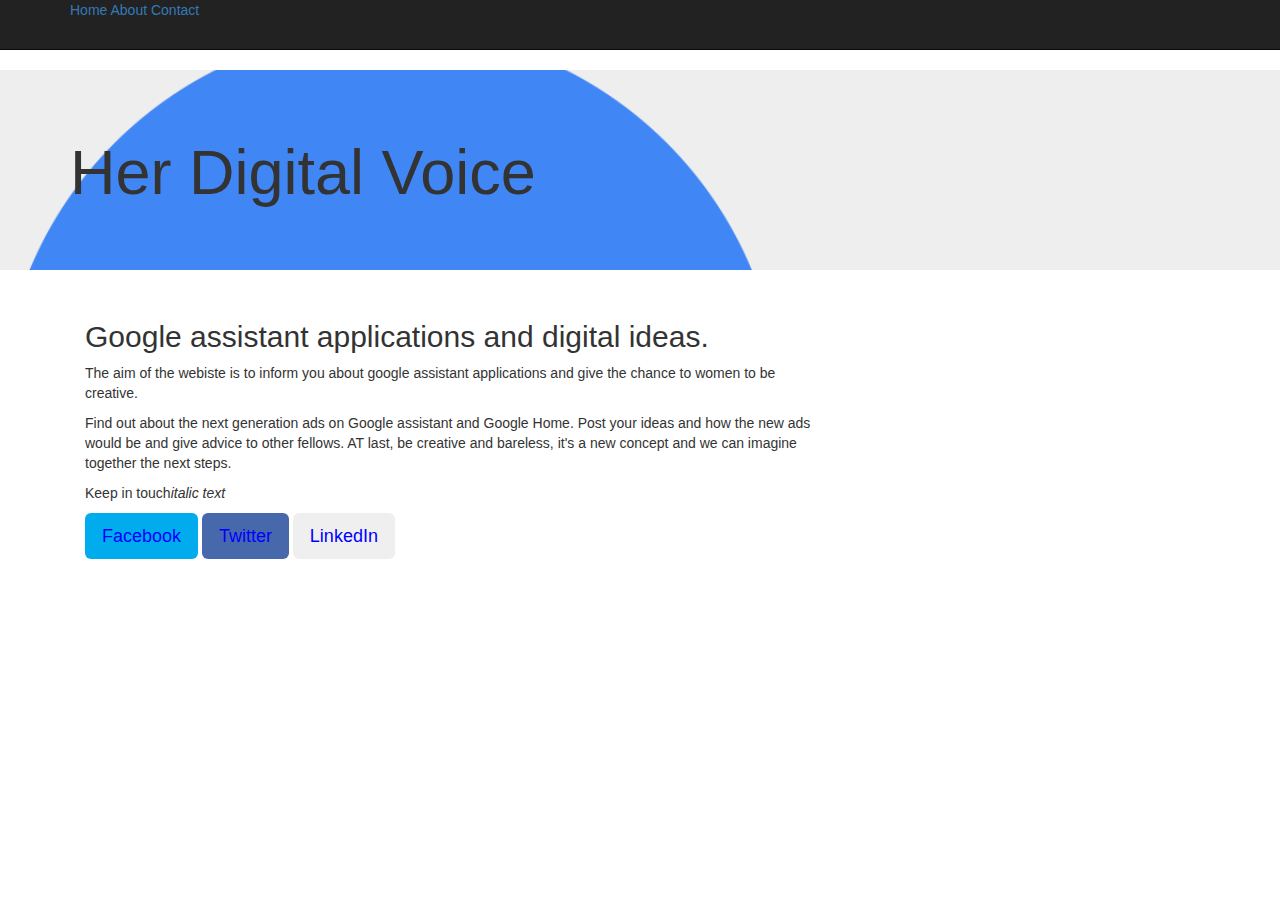
==== index.html @ 053969e9 "fix text" ====
<!DOCTYPE html>
<html>
<head>
  <meta charset="utf-8">
  <link rel="stylesheet" href="css/style.css">
  <title> Her Digital Voice</title>
  <link href="css/bootstrap.css" rel="stylesheet">
  <meta name="viewport" content="width=device-width,
  initial-scale=1.0">
</head>

<body>
  <div class="jumbotron">
  <div class="container">
    <div class="row">
      <div class="col-sm-8">
        <!-- column content goes here -->
      <!--  <img class="img-responsive"
        src="images/google-assistant.jpg"> -->
        <h1>Her Digital Voice</h1>
<nav class="navbar navbar-inverse navbar-fixed-top" role="navigation">
  <div class="container">
    <div class="navbar-header">
        <a href="index.html">Home</a>
        <a href="About.html">About</a>
        <a href="Contact.html">Contact</a>
      </div>
    </div>
      </div>
    </div>
  </div>
</div>
<div class="container">
      <div class="col-sm-8">
        <!-- column content goes here -->
        <h2>Google assistant applications and digital ideas.</h2>
        <p> The aim of the webiste is to inform you about google assistant applications and give the chance to women to be creative.</p>
      </div>
      <div class="col-sm-8">
        <!-- column content goes here -->
        <p> Find out about the next generation ads on Google assistant and Google Home. Post your ideas and how the new ads would be and give advice to other fellows. AT last, be creative and bareless, it's a new concept and we can imagine together the next steps.</p>
      </div>
</div>
    <div class="container">
      <div class="col-sm-8">
        <p> Keep in touch<em>italic text</em></p>
      </div>
    </div>
  </div>
  <div class="container">
      <div class="col-sm-8">
        <div id="social-buttons">
          <button class="btn btn-lg btn-facebook">Facebook</button>
          <button class="btn btn-lg btn-twitter">Twitter</button>
          <button class="btn btn-lg btn-linkedIn">LinkedIn</button>
        </div>
      </div>
    </div>
    </div>
  </div>

  <script src="js/jquery-3.3.1.min.js">

  </script>
</body>
</html>
---- css/style.css ----
body{
  background: #5F9EA0;
  font-family: arial;
}
h1{
  font-size: 18px;

}
a {
  color: black;
  text-decoration: underline;
}
a:hover {
  color: black;
  text-decoration: none;
}
h2{
  font-size: 16px;
}
p{
  font-size: 14px;
}
.btn-facebook {
  background: #00acee;
  border-color: #009ad5;
}
.btn-twitter {
  background: #4868ac;
  border-color: #314776;
}
.btn-linkedin {
  background: #b62f26;
  border-color: #b62f26;
}
#social-buttons button {
  color: blue;
}
.jumbotron{
  background-image: url('../images/google-assistant.jpg');
  background-size: cover;
  background-attachment: fixed;
  min-height: 200px;
}
body {
  padding-top: 70px;
}
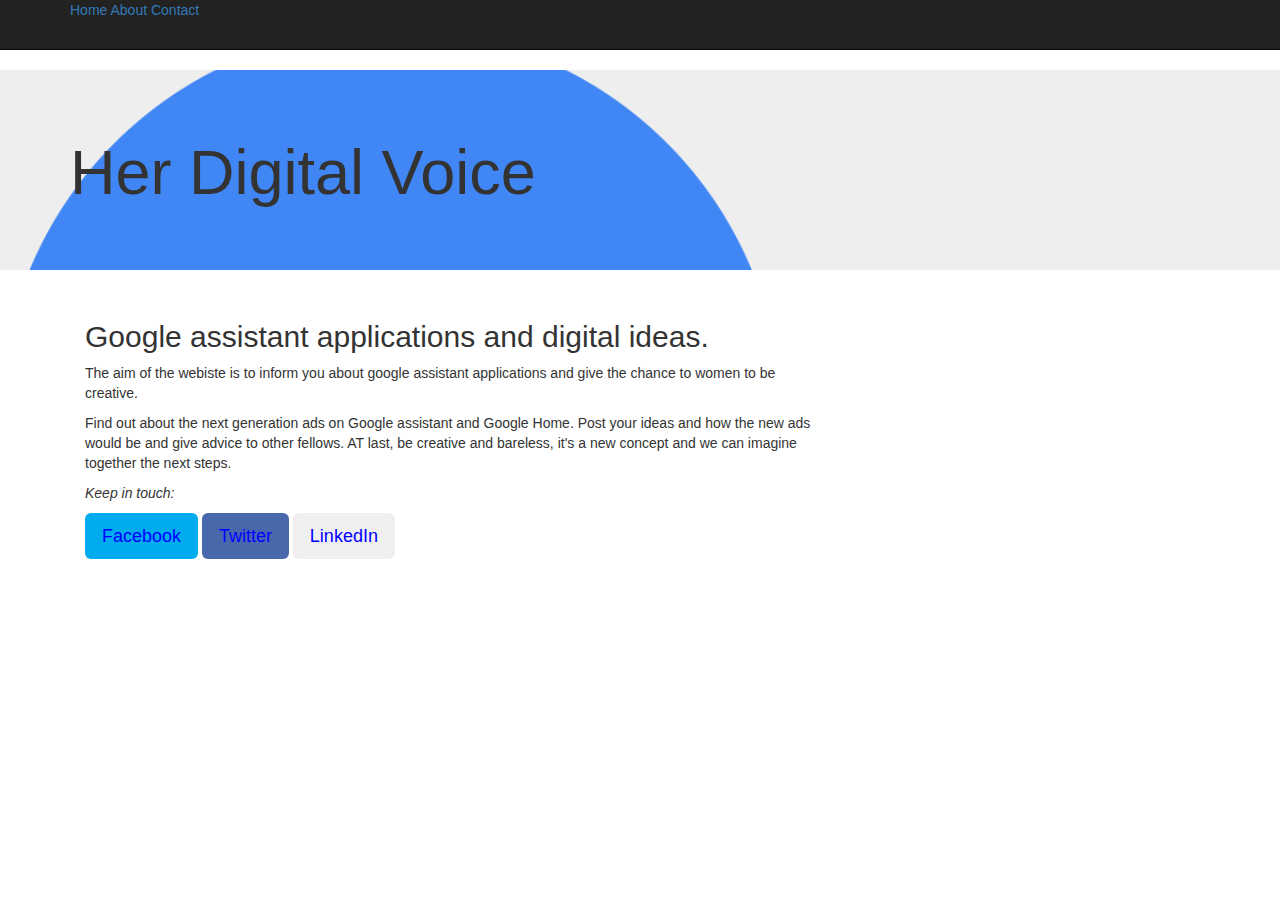
==== commit 91b8c6ee: "fix italic text" ====
--- a/index.html
+++ b/index.html
@@ -43,7 +43,7 @@
 </div>
     <div class="container">
       <div class="col-sm-8">
-        <p> Keep in touch<em>italic text</em></p>
+        <p><i> Keep in touch:</i></p>
       </div>
     </div>
   </div>
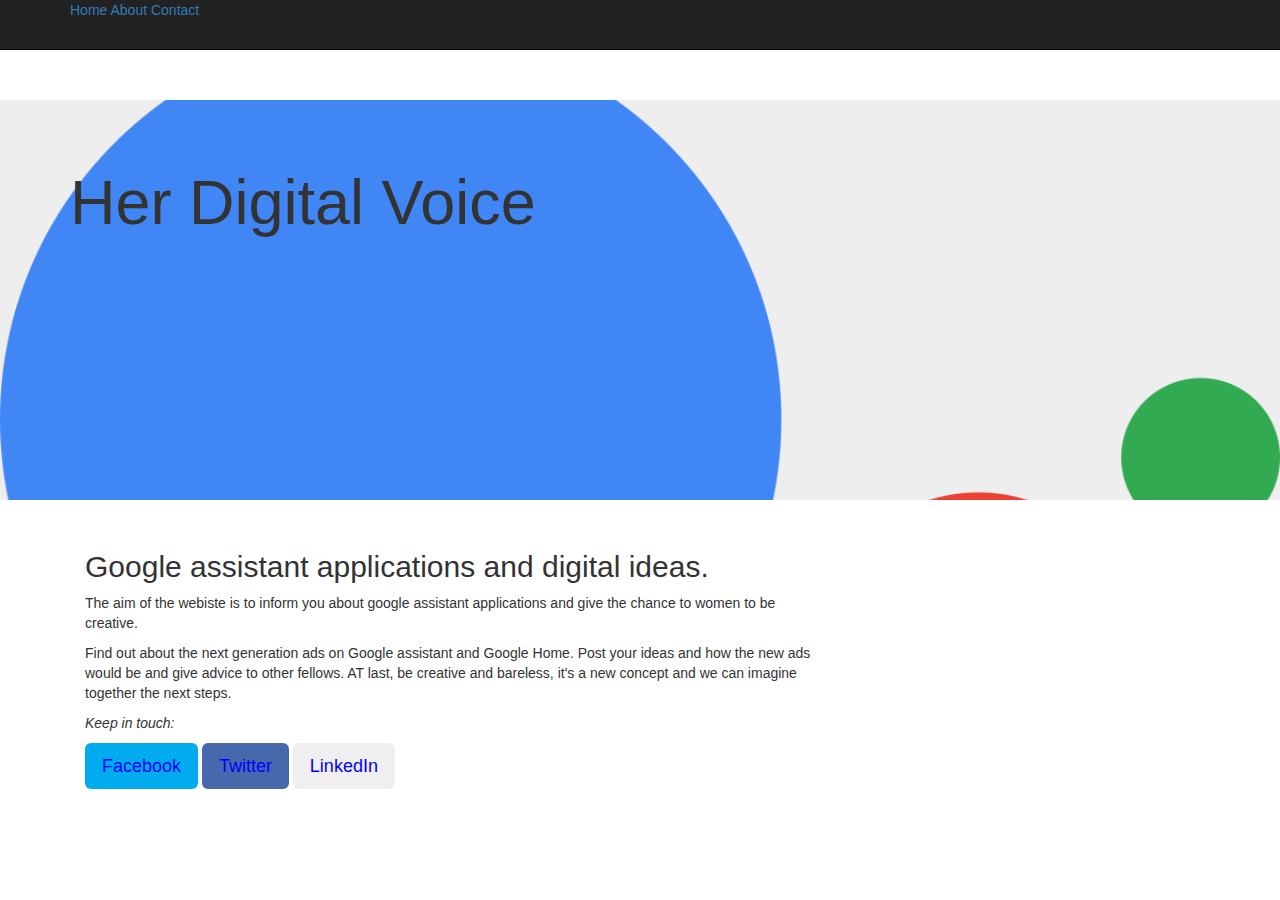
==== commit 8eeddfae: "menu" ====
--- a/index.html
+++ b/index.html
@@ -26,6 +26,7 @@
         <a href="Contact.html">Contact</a>
       </div>
     </div>
+  </nav>
       </div>
     </div>
   </div>
@@ -59,8 +60,7 @@
     </div>
   </div>
 
-  <script src="js/jquery-3.3.1.min.js">
-
-  </script>
+  <script src="js/jquery-3.3.1.min.js"></script>
+  <script src="js/bootstrap.min.js"></script>
 </body>
 </html>
--- a/css/style.css
+++ b/css/style.css
@@ -1,6 +1,7 @@
 body{
   background: #5F9EA0;
   font-family: arial;
+  padding-top: 100px;
 }
 h1{
   font-size: 18px;
@@ -39,8 +40,5 @@
   background-image: url('../images/google-assistant.jpg');
   background-size: cover;
   background-attachment: fixed;
-  min-height: 200px;
+  min-height: 400px;
 }
-body {
-  padding-top: 70px;
-}
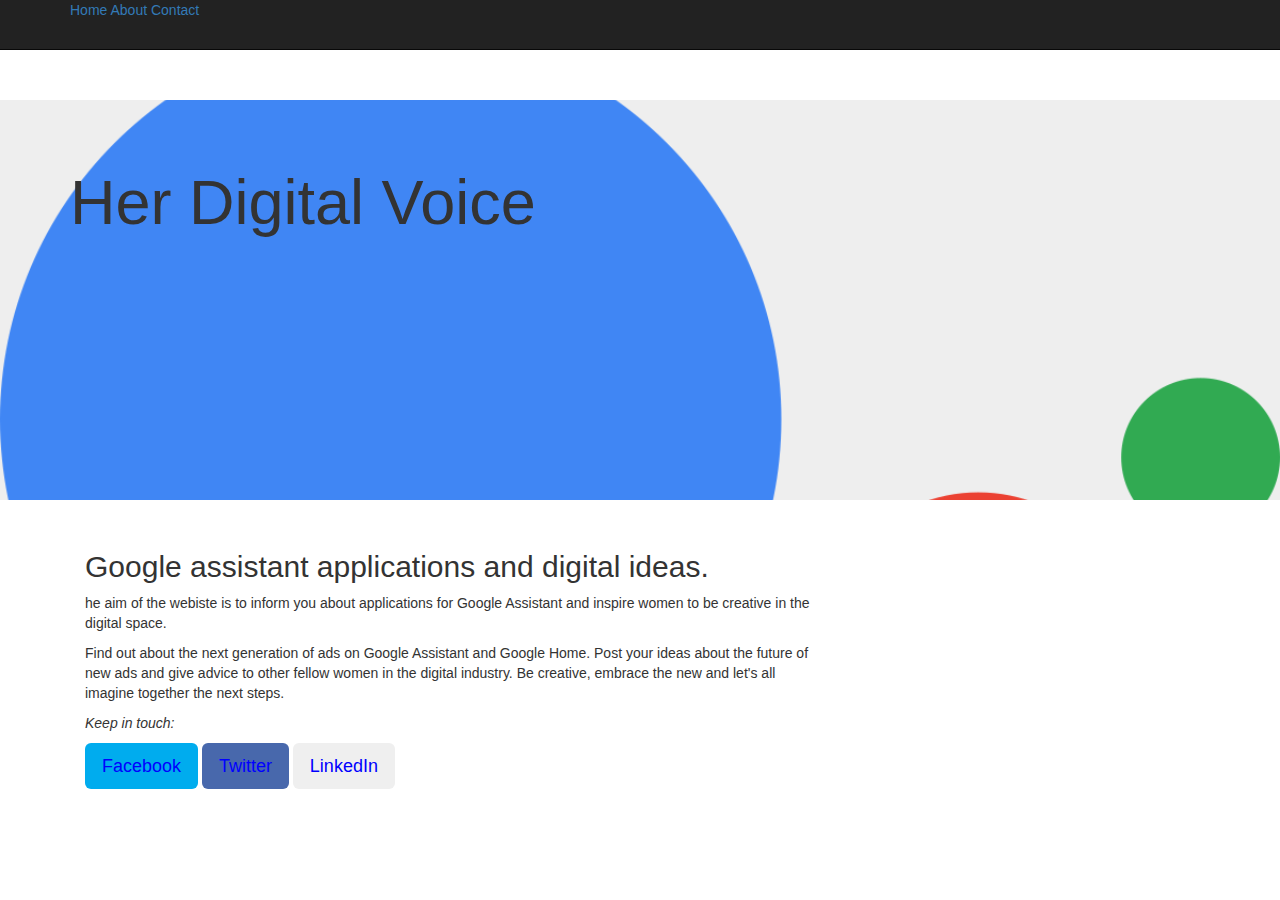
==== commit c645272f: "index final content" ====
--- a/index.html
+++ b/index.html
@@ -25,6 +25,8 @@
         <a href="About.html">About</a>
         <a href="Contact.html">Contact</a>
       </div>
+    <!--  <div class="collapse navbar-collapse" id="bs-example-navbar-collapse-9">
+    </div>-->
     </div>
   </nav>
       </div>
@@ -35,11 +37,11 @@
       <div class="col-sm-8">
         <!-- column content goes here -->
         <h2>Google assistant applications and digital ideas.</h2>
-        <p> The aim of the webiste is to inform you about google assistant applications and give the chance to women to be creative.</p>
+        <p>he aim of the webiste is to inform you about applications for Google Assistant and inspire women to be creative in the digital space.</p>
       </div>
       <div class="col-sm-8">
         <!-- column content goes here -->
-        <p> Find out about the next generation ads on Google assistant and Google Home. Post your ideas and how the new ads would be and give advice to other fellows. AT last, be creative and bareless, it's a new concept and we can imagine together the next steps.</p>
+        <p>Find out about the next generation of ads on Google Assistant and Google Home. Post your ideas about the future of new ads and give advice to other fellow women in the digital industry. Be creative, embrace the new and let's all imagine together the next steps.</p>
       </div>
 </div>
     <div class="container">
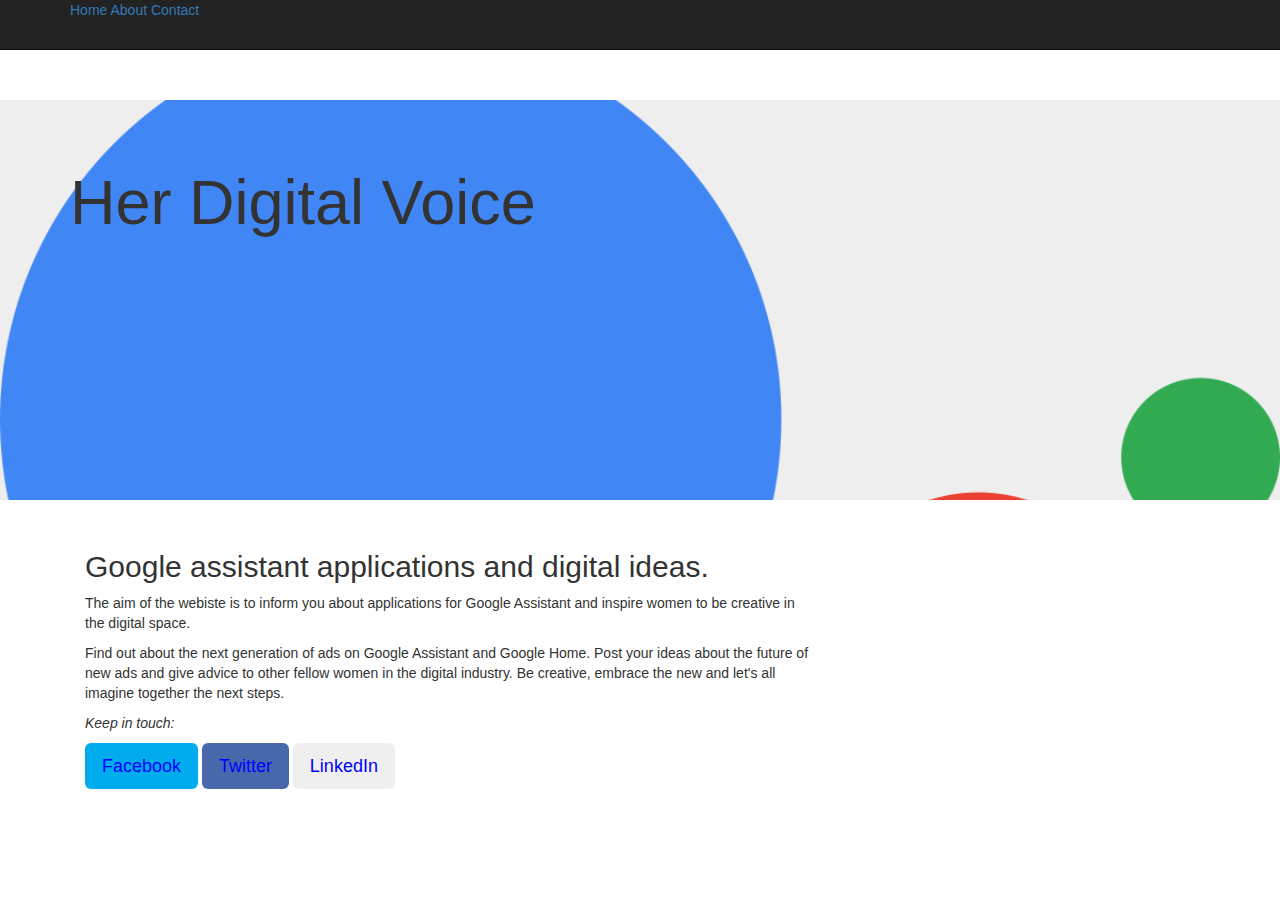
==== commit 6587a5b8: "index content" ====
--- a/index.html
+++ b/index.html
@@ -37,7 +37,7 @@
       <div class="col-sm-8">
         <!-- column content goes here -->
         <h2>Google assistant applications and digital ideas.</h2>
-        <p>he aim of the webiste is to inform you about applications for Google Assistant and inspire women to be creative in the digital space.</p>
+        <p>The aim of the webiste is to inform you about applications for Google Assistant and inspire women to be creative in the digital space.</p>
       </div>
       <div class="col-sm-8">
         <!-- column content goes here -->
